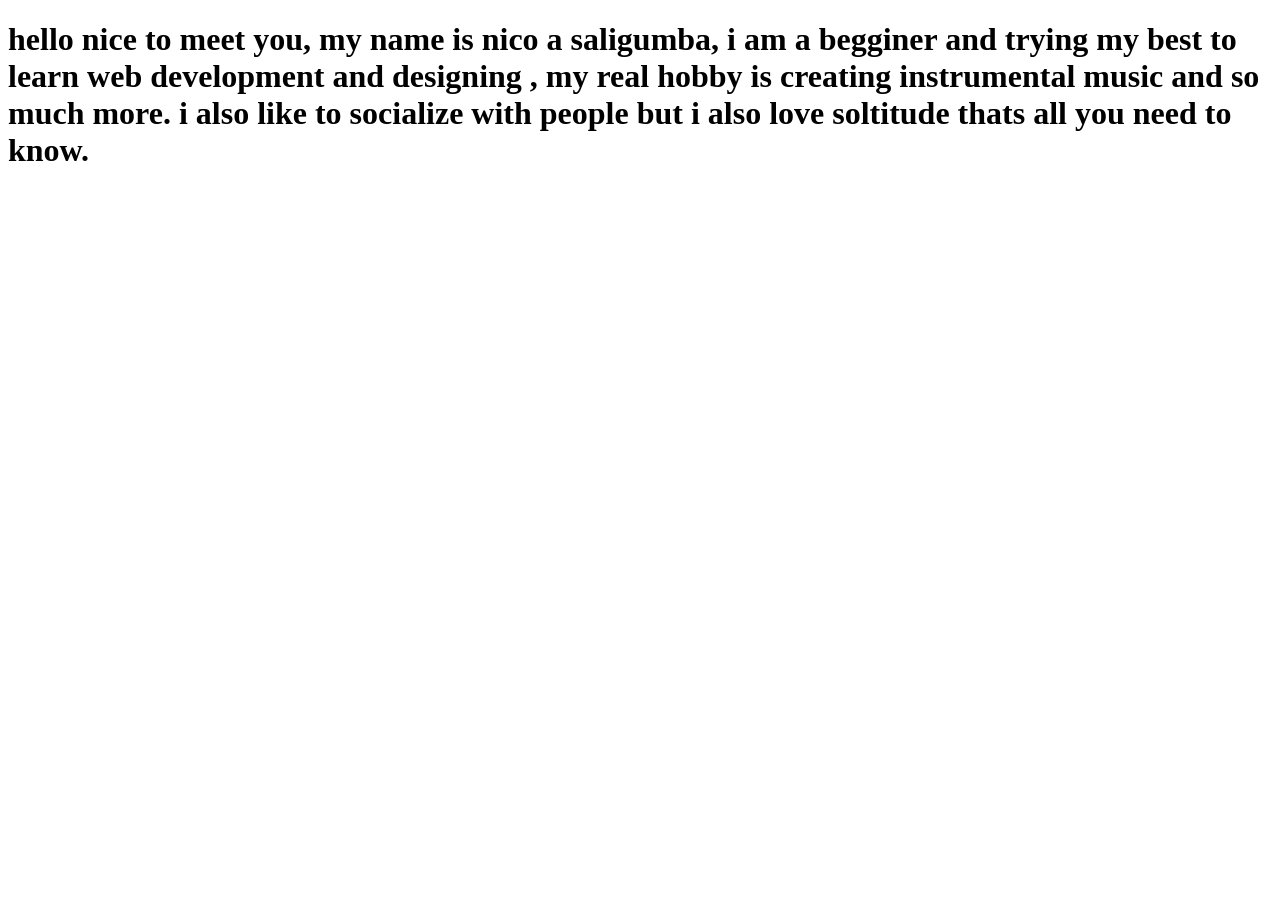
==== aboutme.html @ b56098e0 "added paragraph in h1" ====
<!DOCTYPE html>
<html lang="en">
<head>
    <meta charset="UTF-8">
    <meta name="viewport" content="width=device-width, initial-scale=1.0">

</head>
<body>
    <h1> hello nice to meet you,
        my name is nico a saligumba,
    i am a begginer and trying my best to learn web development and designing
    , my real hobby is creating instrumental music and so much more.
     i also like to socialize with people
     but i also love soltitude thats all you need to know.
    </h1>
</body>
</html>
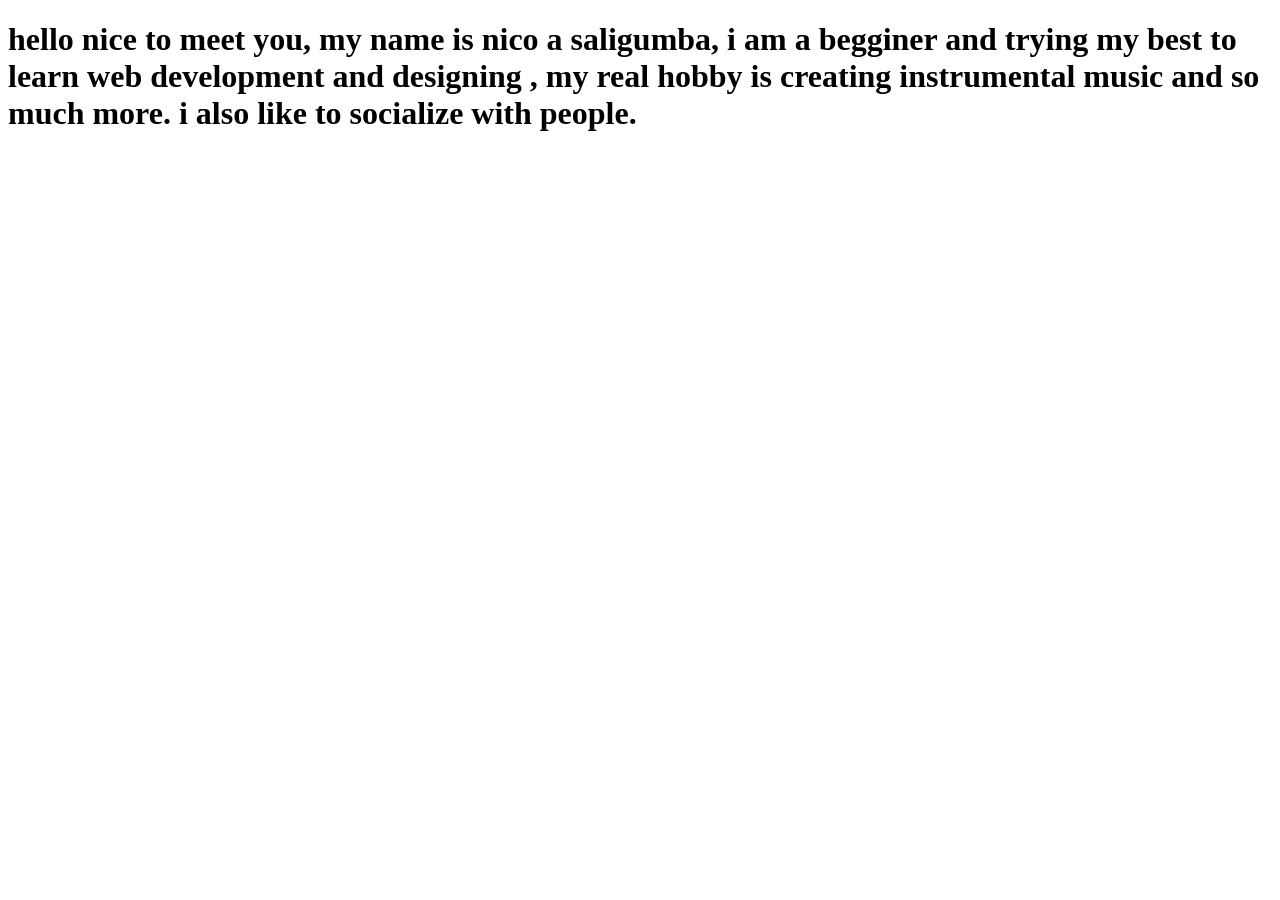
==== commit 20f64528: "main" ====
--- a/aboutme.html
+++ b/aboutme.html
@@ -3,15 +3,14 @@
 <head>
     <meta charset="UTF-8">
     <meta name="viewport" content="width=device-width, initial-scale=1.0">
-
+    <title>About me</title>
 </head>
 <body>
     <h1> hello nice to meet you,
         my name is nico a saligumba,
     i am a begginer and trying my best to learn web development and designing
     , my real hobby is creating instrumental music and so much more.
-     i also like to socialize with people
-     but i also love soltitude thats all you need to know.
+     i also like to socialize with people.
     </h1>
 </body>
 </html>
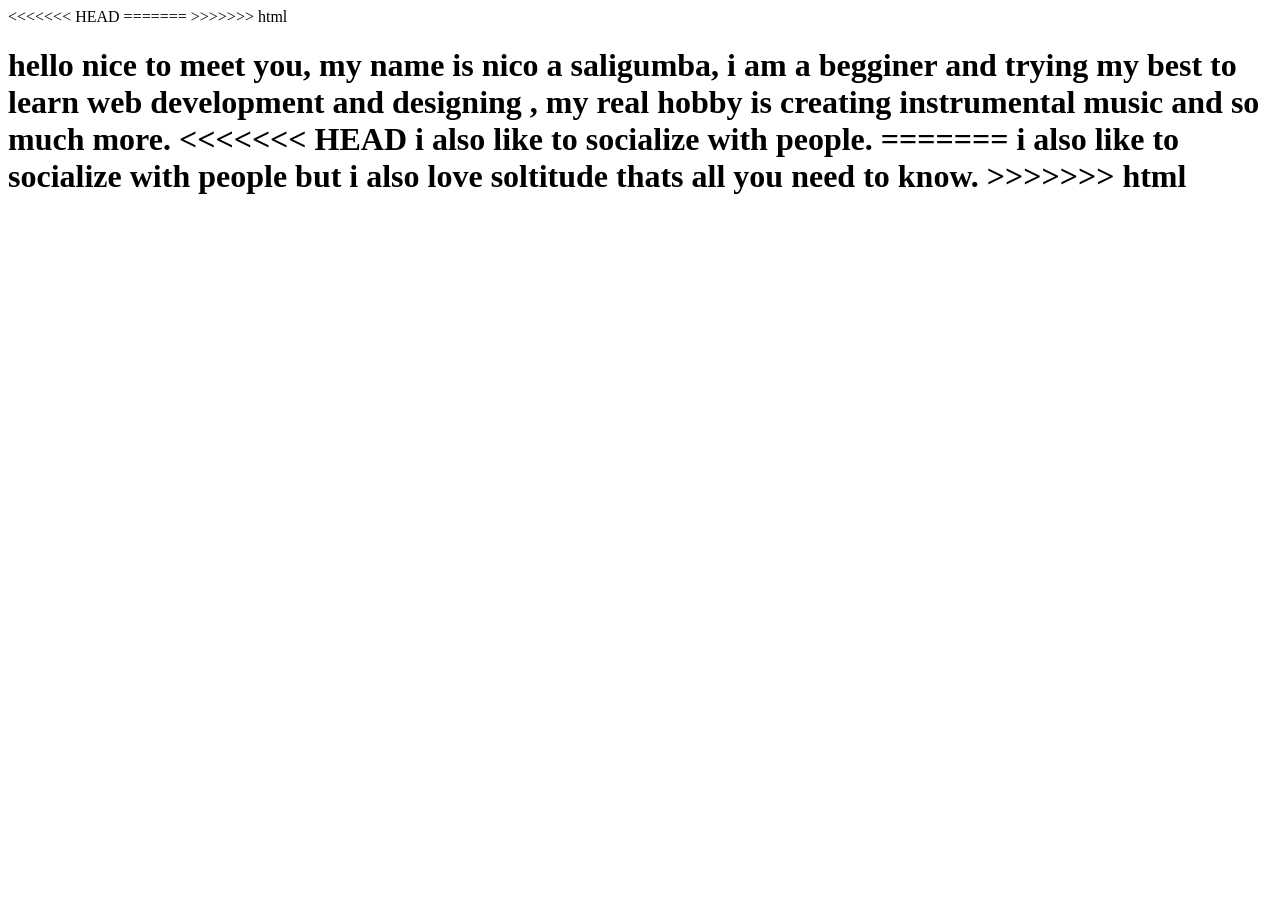
==== commit e10e8896: "Merge branch 'html'" ====
--- a/aboutme.html
+++ b/aboutme.html
@@ -3,14 +3,23 @@
 <head>
     <meta charset="UTF-8">
     <meta name="viewport" content="width=device-width, initial-scale=1.0">
+<<<<<<< HEAD
     <title>About me</title>
+=======
+
+>>>>>>> html
 </head>
 <body>
     <h1> hello nice to meet you,
         my name is nico a saligumba,
     i am a begginer and trying my best to learn web development and designing
     , my real hobby is creating instrumental music and so much more.
+<<<<<<< HEAD
      i also like to socialize with people.
+=======
+     i also like to socialize with people
+     but i also love soltitude thats all you need to know.
+>>>>>>> html
     </h1>
 </body>
 </html>
